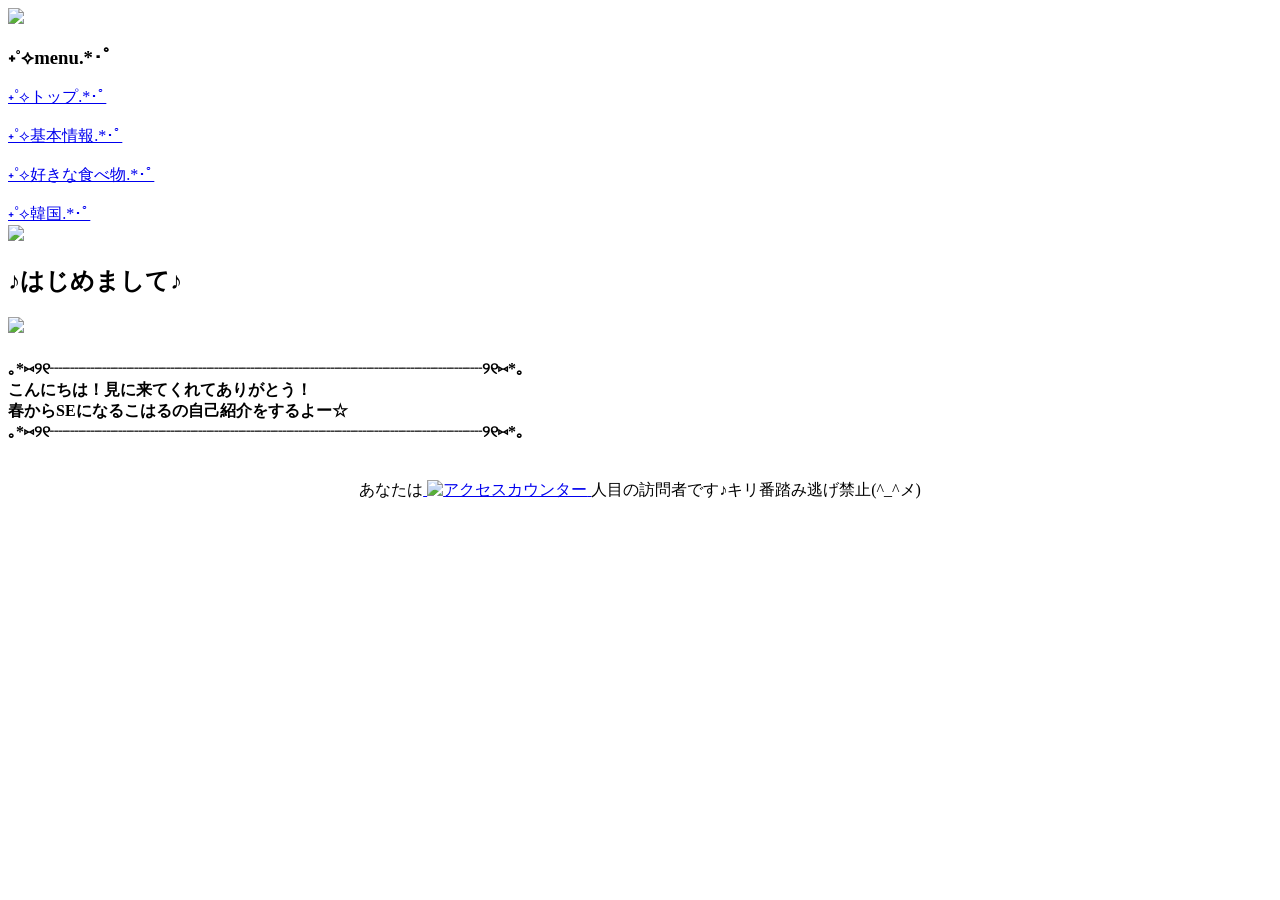
==== index.html @ d2794419 "Create index.html" ====
<!DOCTYPE html>
<html lang="ja">
<head>
<meta charset="UTF-8">
<title>My Profile</title>
<link rel="stylesheet" href="自己紹介デザイン.css">
<link rel="preconnect" href="https://fonts.googleapis.com">
<link rel="preconnect" href="https://fonts.gstatic.com" crossorigin>
<link href="https://fonts.googleapis.com/css2?family=DotGothic16&display=swap" rel="stylesheet">
</head>
<body>

<div class="container">
    <div class="menu">
        <img src="images/5bbe92fc-ee5c-49bb-943b-6a92a1c7d7d5.jpg" width="200">
        <h3>˖˚⟡menu.*･ﾟ</h3>
        <a href="自己紹介トップ.html">˖˚⟡トップ.*･ﾟ</a><br>
        <br>
        <a href="基本情報.html">˖˚⟡基本情報.*･ﾟ</a><br>
        <br>
        <a href="好きな食べ物.html">˖˚⟡好きな食べ物.*･ﾟ</a><br>
        <br>
        <a href="韓国.html">˖˚⟡韓国.*･ﾟ</a>
    </div>

    <div class="content">

  <header>
    <img src="images/cooltext504319219295152.png" >
  </header>

  <section id="Profile">
  <h1>♪はじめまして♪</h1>
  <img src="images/d1b11d2d-31a3-4c6f-9d8d-3c17d0727c8f.jpg" width="350"><br>
  <h4>｡*⑅୨୧┈┈┈┈┈┈┈┈┈┈┈┈┈┈┈┈┈┈┈┈┈┈┈┈┈┈┈୨୧⑅*｡<Br>
    こんにちは！見に来てくれてありがとう！<br>
  春からSEになるこはるの自己紹介をするよー☆<br>
  ｡*⑅୨୧┈┈┈┈┈┈┈┈┈┈┈┈┈┈┈┈┈┈┈┈┈┈┈┈┈┈┈୨୧⑅*｡
  </h4>
  </section>
  <table border="0" cellspacing="0" cellpadding="0" align="center">
    <tr><td align="center"><p>あなたは<a href="http://www.rays-counter.com/">
      <img src="http://www.rays-counter.com/d1306_f6_043/69b8f80de5878/" width="200"
      alt="アクセスカウンター" border="0">
    </a>人目の訪問者です♪キリ番踏み逃げ禁止(^_^メ)</p>
  </td></tr>
    </table>


</div>

<script src="script.js"></script>
</body>
</html>
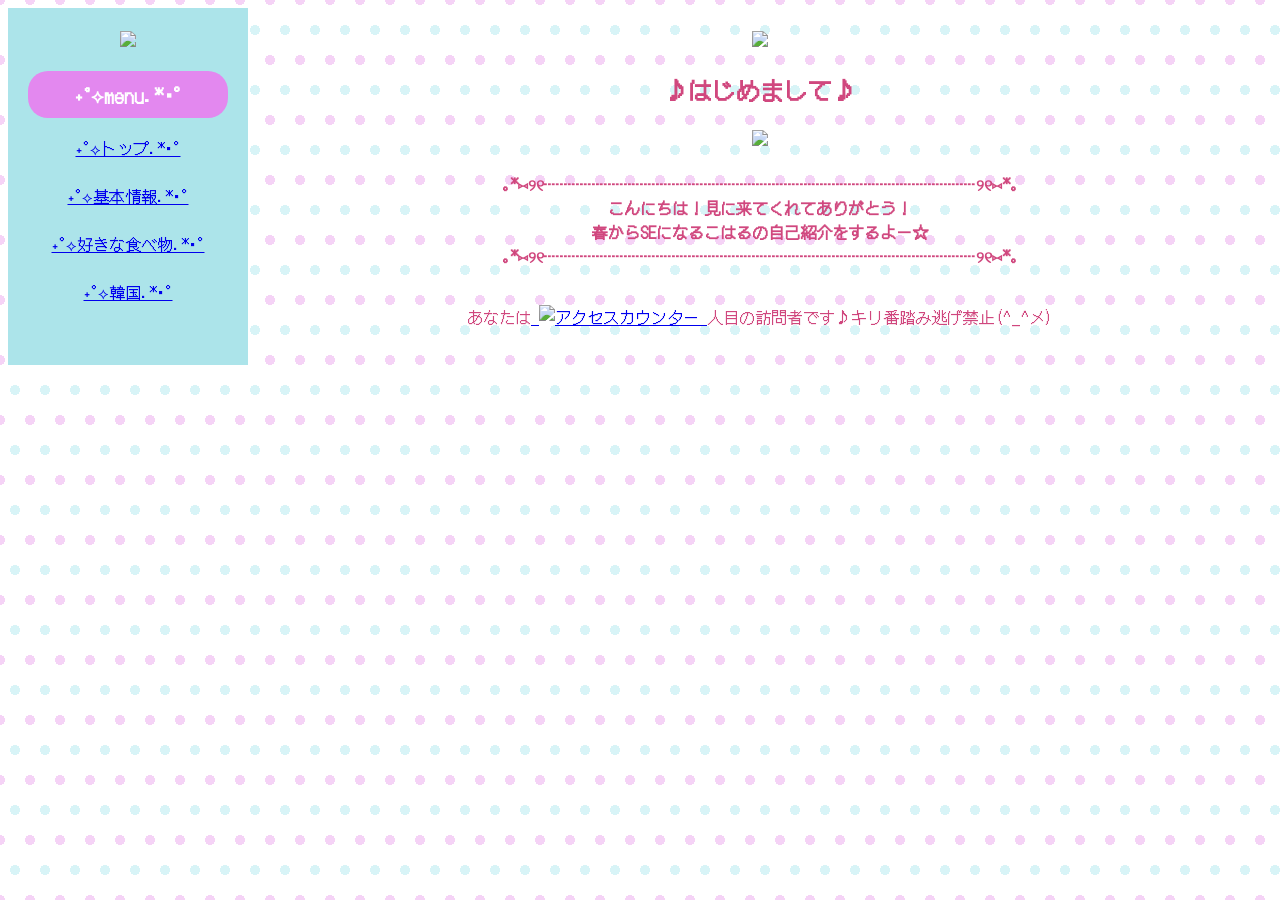
==== commit cacd1f83: "Update index.html" ====
--- a/index.html
+++ b/index.html
@@ -14,7 +14,7 @@
     <div class="menu">
         <img src="images/5bbe92fc-ee5c-49bb-943b-6a92a1c7d7d5.jpg" width="200">
         <h3>˖˚⟡menu.*･ﾟ</h3>
-        <a href="自己紹介トップ.html">˖˚⟡トップ.*･ﾟ</a><br>
+        <a href="index.html">˖˚⟡トップ.*･ﾟ</a><br>
         <br>
         <a href="基本情報.html">˖˚⟡基本情報.*･ﾟ</a><br>
         <br>
--- a/自己紹介デザイン.css
+++ b/自己紹介デザイン.css
@@ -0,0 +1,40 @@
+body{
+background-color:white;
+background-image: radial-gradient(circle, #d8f4f7 5px, transparent 5px), radial-gradient(circle, #f5d3f6 5px, transparent 5px);
+background-position: 0 0, 15px 30px;
+background-size: 30px 60px;
+text-align:center;
+font-family: "DotGothic16", sans-serif;
+font-weight: 400;
+font-style: normal;
+color: #d0477e;
+}
+
+h2{
+    background: #ff9ecb;
+    color: white;
+    padding:15px;
+    border-radius:20px;
+}
+
+h3{
+background: #e388ef;
+    color: white;
+    padding:10px;
+    border-radius: 20px;
+}
+
+.container{
+    display: flex;
+}
+
+.menu{
+    width: 200px;
+    background: #ace4ea;
+    padding: 20px;
+}
+
+.content{
+    flex: 1;
+    padding: 20px;
+}
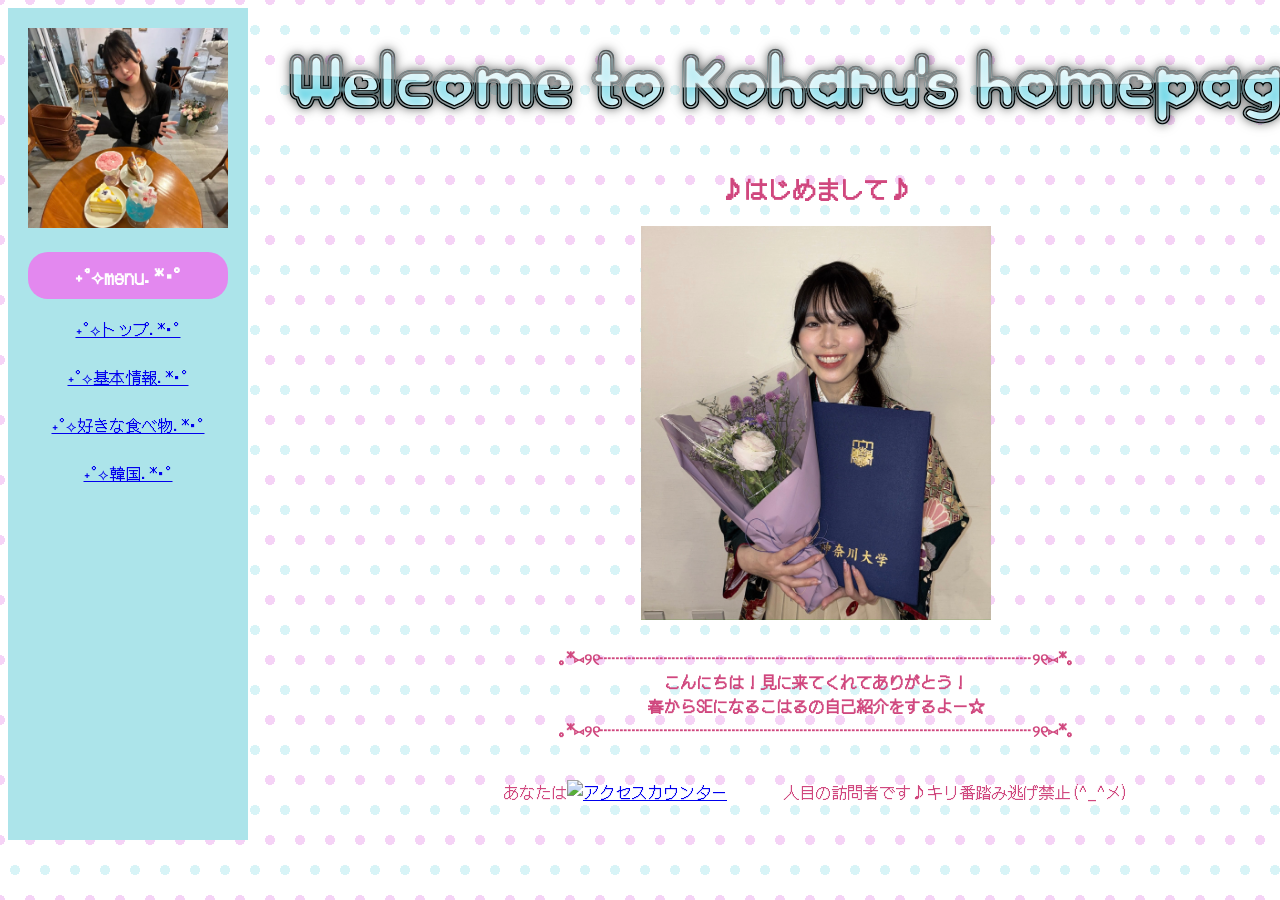
==== commit da7a791a: "Update index.html" ====
--- a/index.html
+++ b/index.html
@@ -39,10 +39,8 @@
   </h4>
   </section>
   <table border="0" cellspacing="0" cellpadding="0" align="center">
-    <tr><td align="center"><p>あなたは<a href="http://www.rays-counter.com/">
-      <img src="http://www.rays-counter.com/d1306_f6_043/69b8f80de5878/" width="200"
-      alt="アクセスカウンター" border="0">
-    </a>人目の訪問者です♪キリ番踏み逃げ禁止(^_^メ)</p>
+    <tr><td align="center"><p>あなたは<a href="https://www.stylemap.co.jp/"><img src="https://www.f-counter.net/j/67/1774337986/" alt="アクセスカウンター"></a>
+　　　人目の訪問者です♪キリ番踏み逃げ禁止(^_^メ)</p>
   </td></tr>
     </table>
 
